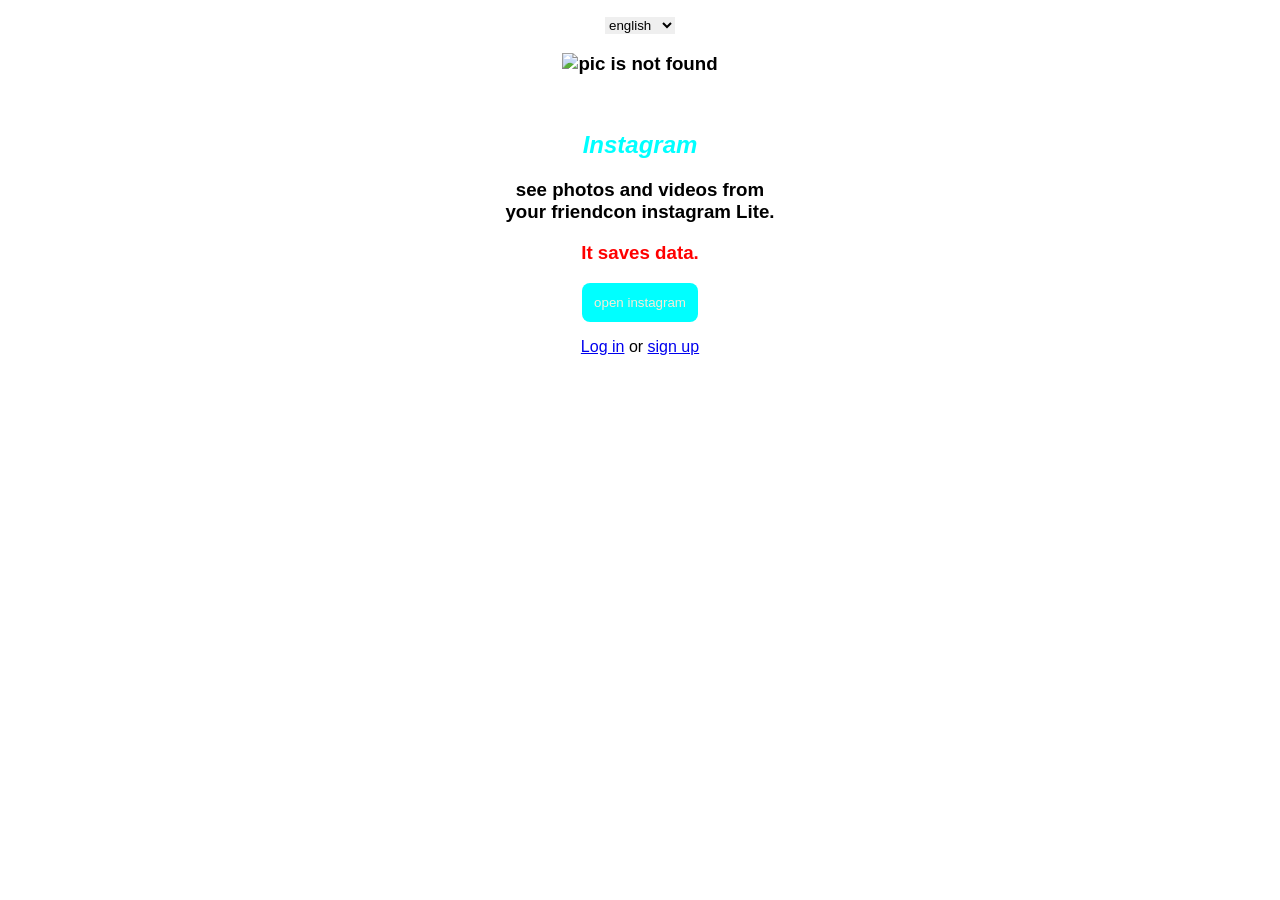
==== index.html @ fa7f456e "Update and rename intagram page.html to index.html" ====
<!DOCTYPE html>
<html>
    <head>
        <title> insta page </title>
        <link rel="stylesheet" href="style.css">
    </head>
    <body>
        
        <p align="center"><h7>
            <select name="language" id="" align="center" style="border: none;">
                <option value="english">english</option>
                <option value="english" >french</option>
                <option value="english" >spanish</option>
                <option value="english"  >german</option>
                <option value="english"  >japanise</option>
            </select>
        </h7></p>
        <h3 align="center"><img src="../instagram/Instagram.jpg " alt="pic is not found"></h3>
        <br>
        <h2 align="center" style="color:aqua"><i><b>Instagram</b></i> </h2>
        <h3 align="center" style="font-style:initial;"> 
              see photos and videos from<br>
            your friendcon instagram Lite.<br>
        </h3>
        <h3 align="center" style="color:red">It saves data.</h3>
        <p align="center" style="color:blue"><submit ><a  target="_blank" href="https://play.google.com/store/apps/details?id=com.instagram.lite" ><input type="submit" value="open instagram"></submit></a></p>
        <p align="center"><a href="login page.html">Log in</a> or
            <a href="signup.html">sign up</a>
        
        </p>
    </body>
</html>
---- style.css ----
body{
    font-family: 'Gill Sans', 'Gill Sans MT', Calibri, 'Trebuchet MS', sans-serif;
}
input[type=submit]{
    background-color: aqua;
    color: antiquewhite;
    border: none;
    padding: 12px;
    border-radius: 8px;
}
input[type=submit]:hover{
    background-color: rgb(14, 7, 134);
}
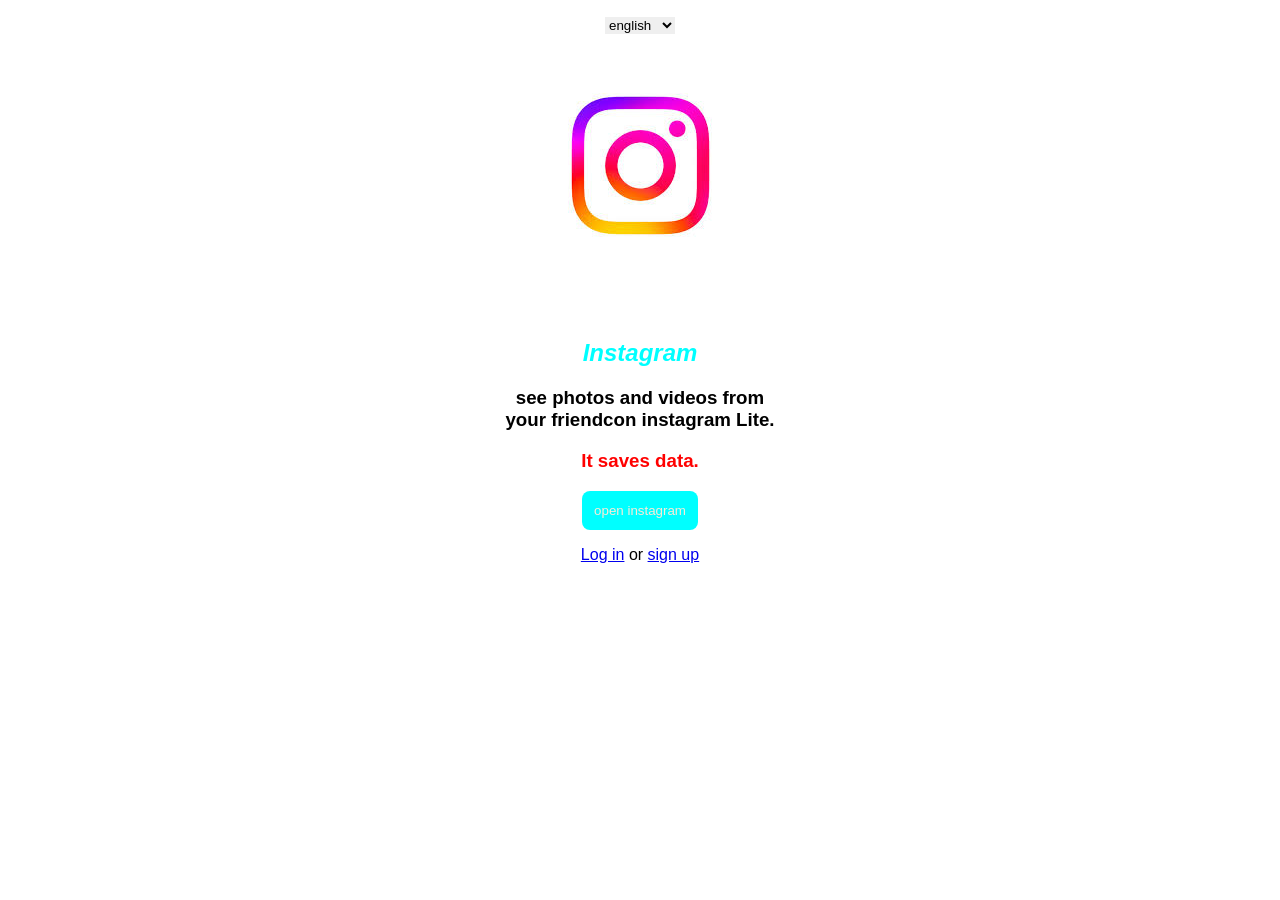
==== commit 61dc771d: "Update index.html" ====
--- a/index.html
+++ b/index.html
@@ -15,7 +15,7 @@
                 <option value="english"  >japanise</option>
             </select>
         </h7></p>
-        <h3 align="center"><img src="../instagram/Instagram.jpg " alt="pic is not found"></h3>
+        <h3 align="center"><img src="Instagram.jpg" alt="pic is not found"></h3>
         <br>
         <h2 align="center" style="color:aqua"><i><b>Instagram</b></i> </h2>
         <h3 align="center" style="font-style:initial;"> 
@@ -30,3 +30,4 @@
         </p>
     </body>
 </html>
+
